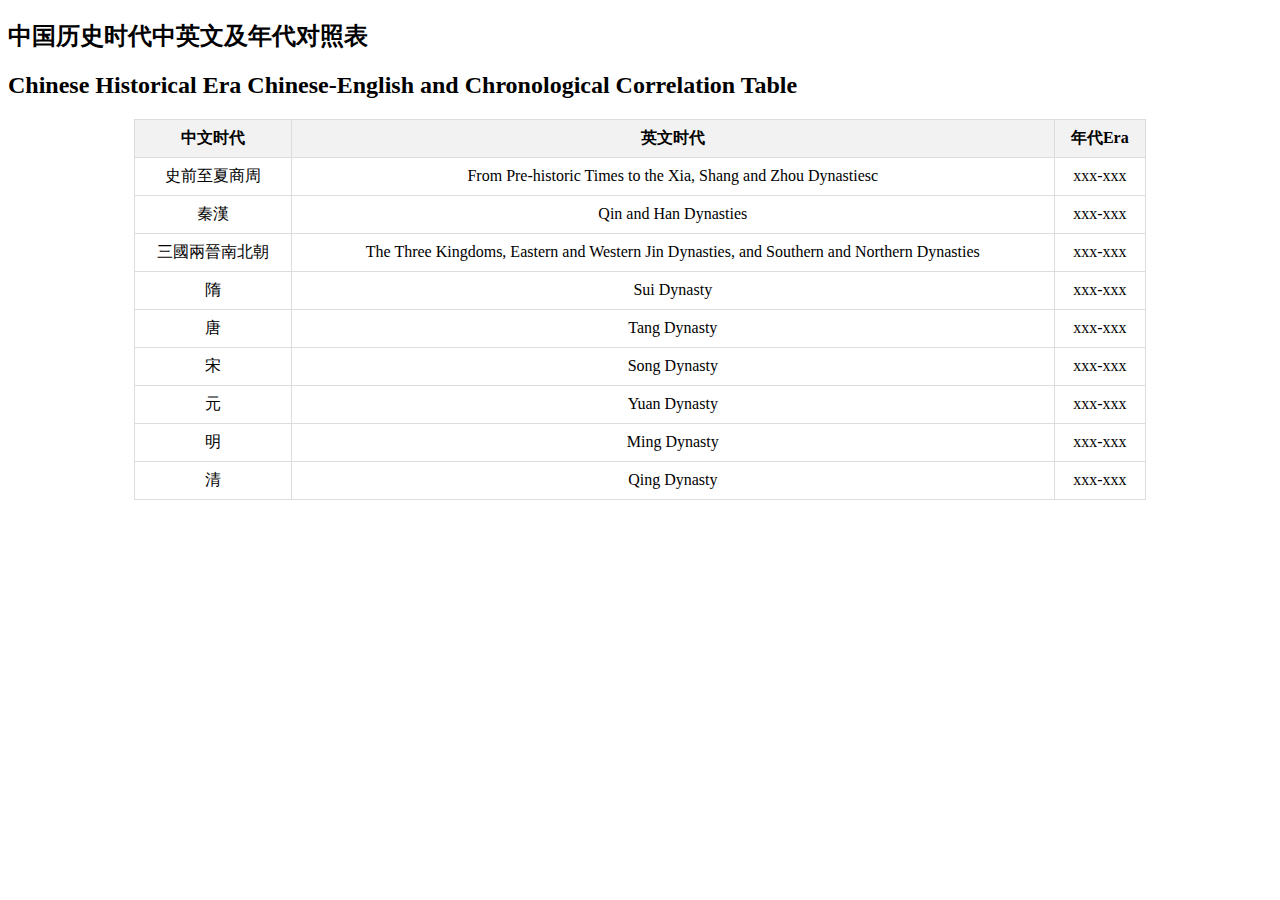
==== BC.html @ 4ae695d3 "Add files via upload" ====
<!DOCTYPE html>
<html>
<head>
  <meta charset="utf-8">
  <title>中国历史时代中英文及年代对照表</title>
  <style>
    table {
      border-collapse: collapse;
      width: 80%;
      margin: 20px auto;
    }
    th, td {
      border: 1px solid #ddd;
      padding: 8px;
      text-align: center;
    }
    th {
      background-color: #f2f2f2;
    }
  </style>
</head>
<body>

<h2>中国历史时代中英文及年代对照表</h2>
<h2>Chinese Historical Era Chinese-English and Chronological Correlation Table</h2>
<table>
  <thead>
    <tr>
      <th>中文时代</th>
      <th>英文时代</th>
      <th>年代Era</th>
      
    </tr>
  </thead>
  <tbody>
    <tr>
      <td>史前至夏商周</td>
      <td>From Pre-historic Times to the Xia, Shang and Zhou Dynastiesc</td>
      <td>xxx-xxx</td>
    </tr>
    

      <td>秦漢</td>
      <td>Qin and Han Dynasties</td>
      <td>xxx-xxx</td>
    </tr>
    <tr>
      <td>三國兩晉南北朝</td>
      <td>The Three Kingdoms, Eastern and Western Jin Dynasties, and Southern and Northern Dynasties</td>
      <td>xxx-xxx</td>
    </tr>
    <tr>
      <td>隋</td>
      <td>Sui Dynasty</td>
      <td>xxx-xxx</td>
    </tr>
    <tr>
      <td>唐</td>
      <td>Tang Dynasty</td>
      <td>xxx-xxx</td>
    </tr>
    <tr>
      <td>宋</td>
      <td>Song Dynasty</td>
      <td>xxx-xxx</td>
    </tr>
    <tr>
      <td>元</td>
      <td>Yuan Dynasty</td>
      <td>xxx-xxx</td>
    </tr>
    <tr>
      <td>明</td>
      <td>Ming Dynasty</td>
      <td>xxx-xxx</td>
    </tr>
    <tr>
      <td>清</td>
      <td>Qing Dynasty</td>
      <td>xxx-xxx</td>
    </tr>
  </tbody>
</table>

</body>
</html>
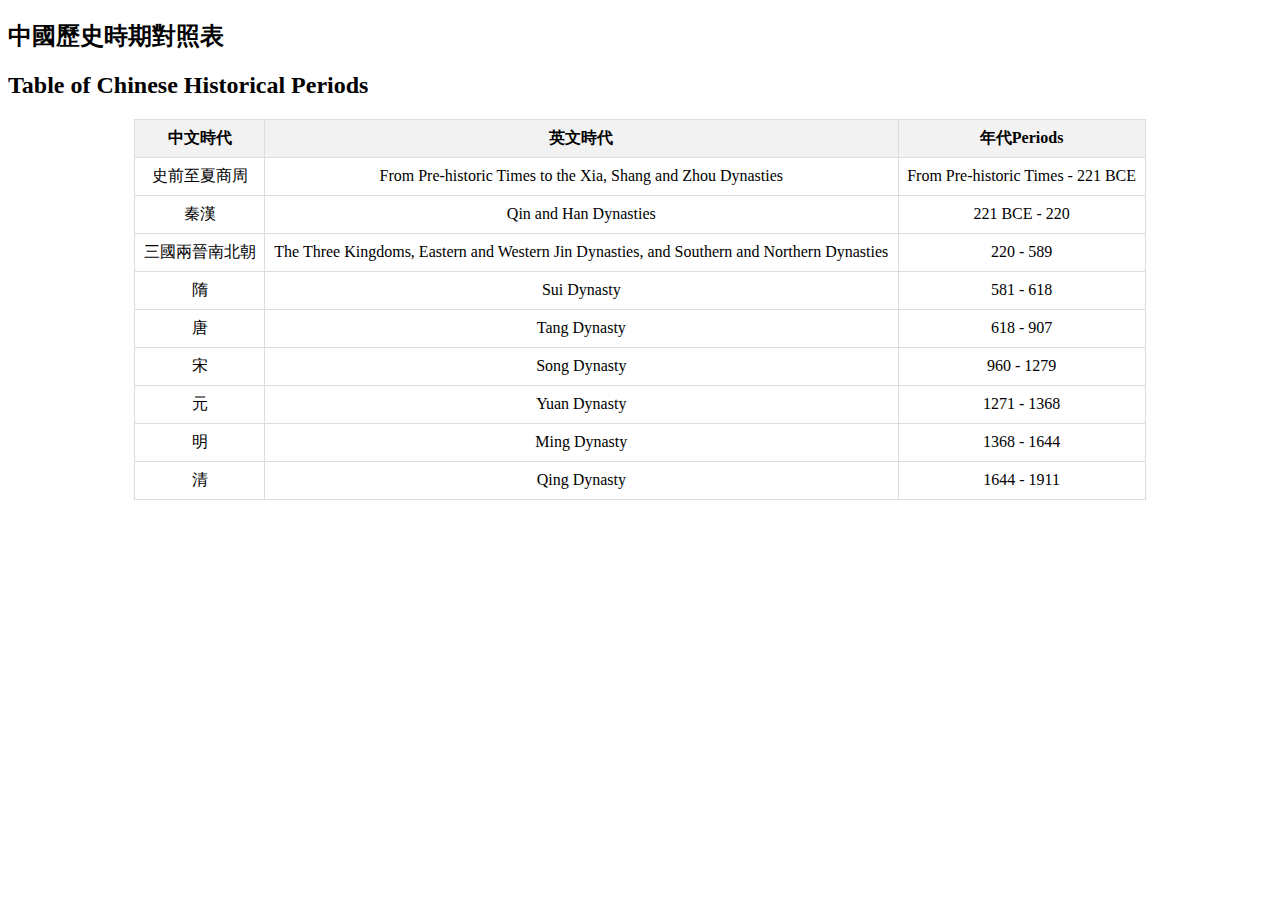
==== commit ca79be1f: "Add files via upload" ====
--- a/BC.html
+++ b/BC.html
@@ -2,7 +2,7 @@
 <html>
 <head>
   <meta charset="utf-8">
-  <title>中国历史时代中英文及年代对照表</title>
+  <title>中國歷史時期對照表</title>
   <style>
     table {
       border-collapse: collapse;
@@ -21,63 +21,63 @@
 </head>
 <body>
 
-<h2>中国历史时代中英文及年代对照表</h2>
-<h2>Chinese Historical Era Chinese-English and Chronological Correlation Table</h2>
+<h2>中國歷史時期對照表</h2>
+<h2>Table of Chinese Historical Periods</h2>
 <table>
   <thead>
     <tr>
-      <th>中文时代</th>
-      <th>英文时代</th>
-      <th>年代Era</th>
+      <th>中文時代</th>
+      <th>英文時代</th>
+      <th>年代Periods</th>
       
     </tr>
   </thead>
   <tbody>
     <tr>
       <td>史前至夏商周</td>
-      <td>From Pre-historic Times to the Xia, Shang and Zhou Dynastiesc</td>
-      <td>xxx-xxx</td>
+      <td>From Pre-historic Times to the Xia, Shang and Zhou Dynasties</td>
+      <td>From Pre-historic Times - 221 BCE</td>
     </tr>
     
 
       <td>秦漢</td>
       <td>Qin and Han Dynasties</td>
-      <td>xxx-xxx</td>
+      <td>221 BCE - 220</td>
     </tr>
     <tr>
       <td>三國兩晉南北朝</td>
       <td>The Three Kingdoms, Eastern and Western Jin Dynasties, and Southern and Northern Dynasties</td>
-      <td>xxx-xxx</td>
+      <td>220 - 589</td>
     </tr>
     <tr>
       <td>隋</td>
       <td>Sui Dynasty</td>
-      <td>xxx-xxx</td>
+      <td>581 - 618</td>
     </tr>
     <tr>
       <td>唐</td>
       <td>Tang Dynasty</td>
-      <td>xxx-xxx</td>
+      <td>618 - 907</td>
     </tr>
     <tr>
       <td>宋</td>
       <td>Song Dynasty</td>
-      <td>xxx-xxx</td>
+      <td>960 - 1279</td>
     </tr>
     <tr>
       <td>元</td>
       <td>Yuan Dynasty</td>
-      <td>xxx-xxx</td>
+      <td>1271 - 1368</td>
     </tr>
     <tr>
       <td>明</td>
       <td>Ming Dynasty</td>
-      <td>xxx-xxx</td>
+      <td>1368 - 1644</td>
     </tr>
     <tr>
       <td>清</td>
       <td>Qing Dynasty</td>
-      <td>xxx-xxx</td>
+      <td>1644 - 1911</td>
     </tr>
   </tbody>
 </table>
